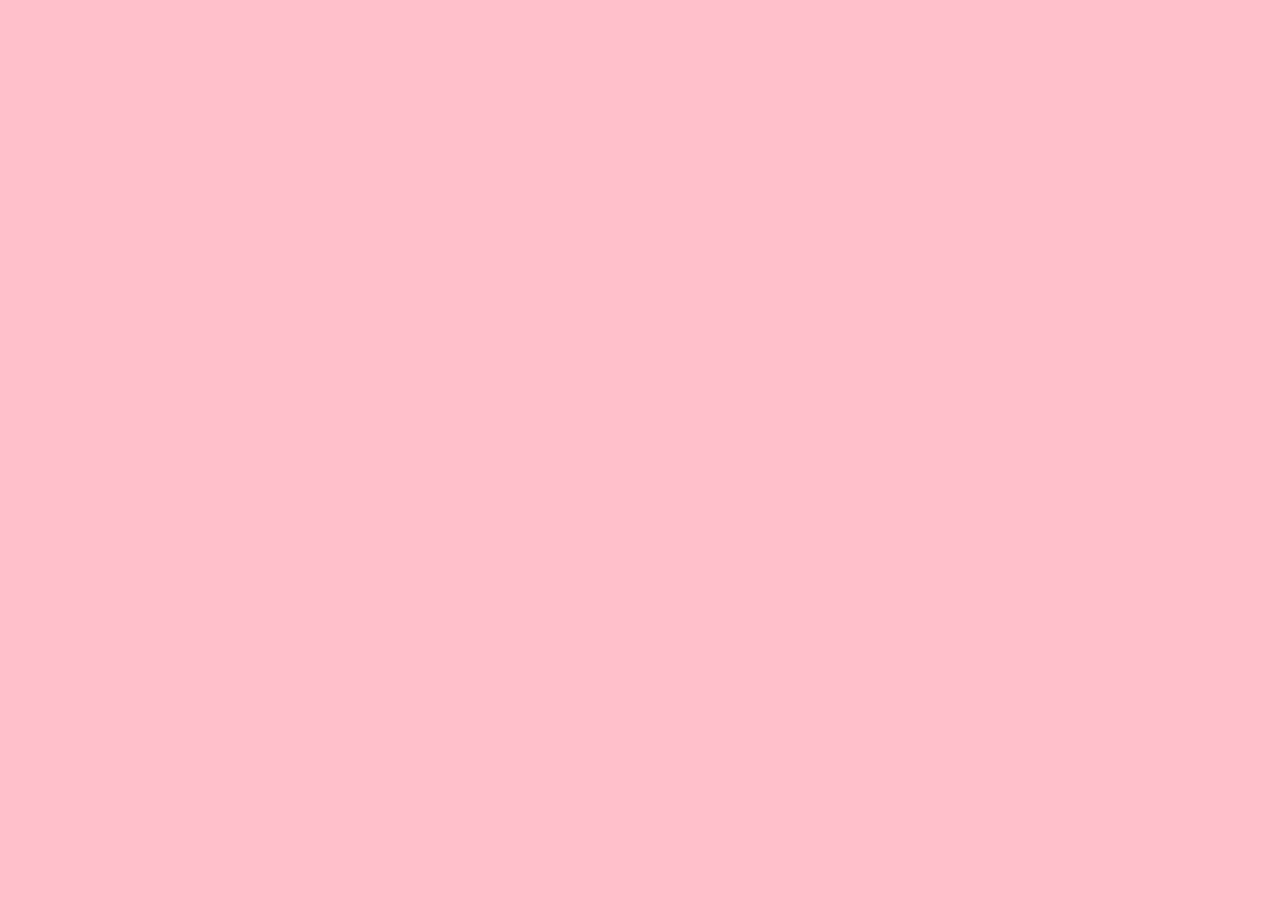
==== index.html @ a6f9ae4d "ver1.0" ====
<!DOCTYPE html>
<html lang="en">
<head>
    <meta charset="UTF-8">
    <meta http-equiv="X-UA-Compatible" content="IE=edge">
    <meta name="viewport" content="width=device-width, initial-scale=1.0">
    <title>Document</title>
    <script src="js/lcRem.js" type="text/javascript" charset="utf-8"></script>
    <script src="js/jquery-3.6.0.js"></script>
    <link rel="stylesheet" href="css/style.css">
    <link rel="stylesheet" href="//at.alicdn.com/t/font_3350679_cda191pmwhi.css">
</head>
<body>
    <div class="page start"></div>
    <div class="page main">
        <div class="holiday"></div>
        <div class="down icon iconfont icon-zuojiantou"></div>
        <div class="up icon iconfont icon-youjiantou"></div>   
        <div class="date">
        </div>
        <button class="animate">查看实际休息天数</button>
        <button class="back">返回首页</button>
        <!-- <div class="desc">
            <h3>成语：朝三暮四</h3>
            有一年，村子里闹了饥荒，狙公不得不缩减猴子的食粮，但他怕猴子们不高兴，就先和猴子们商量，他说：“从明天开始，我每天早上给你们三颗果子，晚上再给你们四颗，好吗？”猴子们听说他们的食粮减少，都咧嘴露牙的站了起来，表现出非常生气的样子。狙公看了，马上就改口说：“这样好了，我每天早上给你们四颗，晚上再给你们三颗，够吃了吧！”猴子们听说早上己经从三颗变成了四颗，以为食粮已经增加了，都高兴的一起趴在地上，不再闹了。
        </div> -->
    </div>
    <script>
        // var dateList = []
        $.ajax({
            url:"js/calender.json",
            success:function(res){
                console.log(res, res.date)
                res.forEach(item => {
                    // console.log(item)
                    
                });
                // $('.start')
            }
        })
    </script>   
</body>
</html>
---- css/style.css ----
*{
    margin: 0;
    padding: 0;
    box-sizing: border-box;
}

.page{
    width: 7.5rem;
    height: 100vh;
    position: fixed;
    left: 0;
    bottom: 0;
    overflow: hidden;

}
.start{
    z-index: 10;
    background-color: pink;
}
.main{
    background-color:lightgreen;

    /* background-size: 100% 100%; */
}
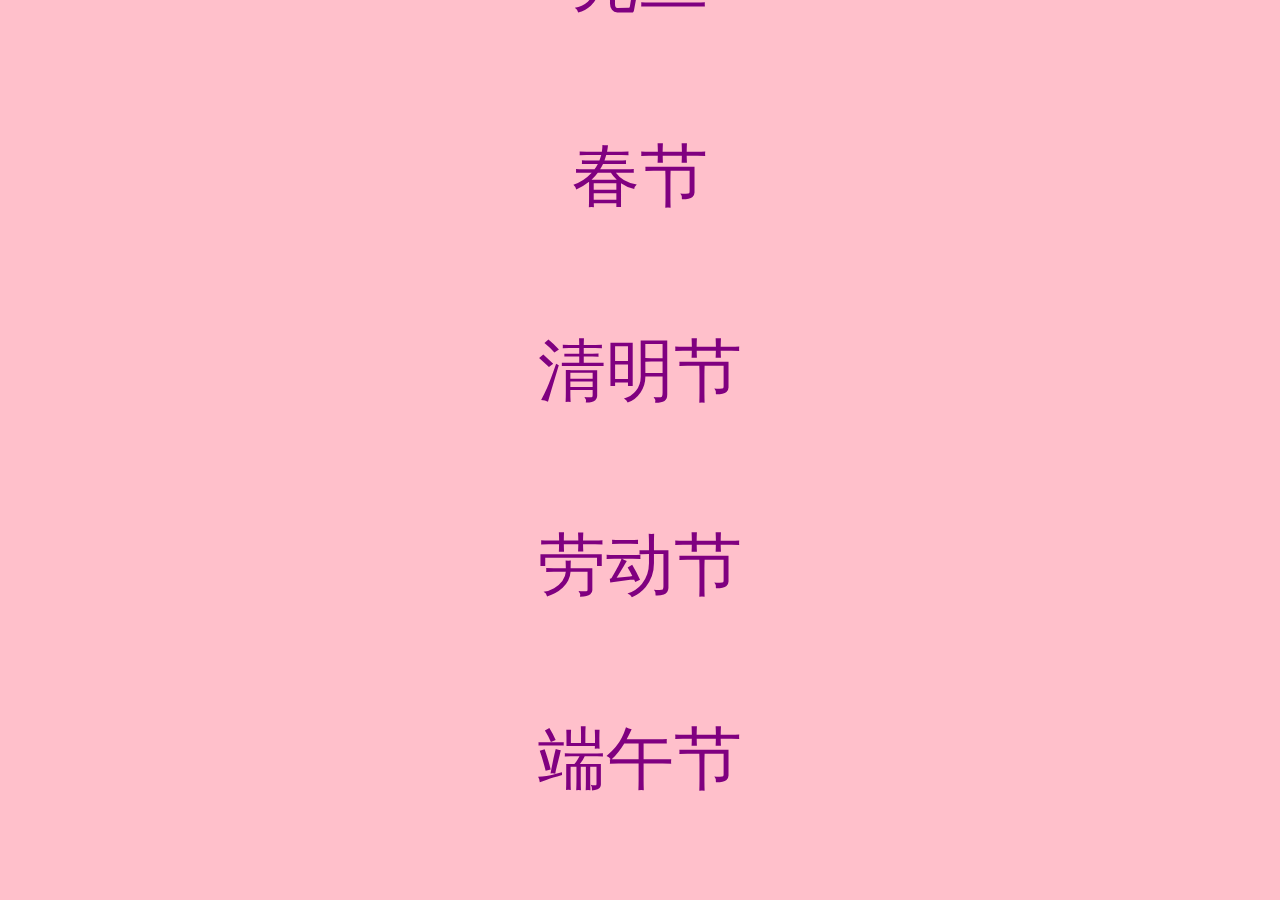
==== commit 83c0db36: "ver2.0 暂时把基本骨架做出来了，需要再想想next和last的处理以及最主要的动画部分" ====
--- a/index.html
+++ b/index.html
@@ -11,21 +11,39 @@
     <link rel="stylesheet" href="//at.alicdn.com/t/font_3350679_cda191pmwhi.css">
 </head>
 <body>
-    <div class="page start"></div>
+    <div class="page start">
+        <h1>2022假期调休日历</h1>
+        <h2>（仅列出假期前后日期）</h2>
+        <ul></ul>        
+    </div>
     <div class="page main">
-        <div class="holiday"></div>
-        <div class="down icon iconfont icon-zuojiantou"></div>
-        <div class="up icon iconfont icon-youjiantou"></div>   
-        <div class="date">
+        <div class="title">
+            <h1></h1>
+            <div class="last icon iconfont icon-zuojiantou"></div>
+            <div class="next icon iconfont icon-youjiantou"></div> 
         </div>
-        <button class="animate">查看实际休息天数</button>
-        <button class="back">返回首页</button>
+        <div class="weekends">
+            <h3 style="color:#999">日</h3>
+            <h3>一</h3>
+            <h3>二</h3>
+            <h3>三</h3>
+            <h3>四</h3>
+            <h3>五</h3>
+            <h3 style="color:#999">六</h3>
+        </div>  
+        <div class="date"></div>
+        <div class="bottom">
+            <div class="animate">查看实际休息天数</div>
+            <div class="back">返回首页</div>
+        </div>
+       
         <!-- <div class="desc">
             <h3>成语：朝三暮四</h3>
             有一年，村子里闹了饥荒，狙公不得不缩减猴子的食粮，但他怕猴子们不高兴，就先和猴子们商量，他说：“从明天开始，我每天早上给你们三颗果子，晚上再给你们四颗，好吗？”猴子们听说他们的食粮减少，都咧嘴露牙的站了起来，表现出非常生气的样子。狙公看了，马上就改口说：“这样好了，我每天早上给你们四颗，晚上再给你们三颗，够吃了吧！”猴子们听说早上己经从三颗变成了四颗，以为食粮已经增加了，都高兴的一起趴在地上，不再闹了。
         </div> -->
     </div>
     <script>
+        
         // var dateList = []
         $.ajax({
             url:"js/calender.json",
@@ -33,9 +51,65 @@
                 console.log(res, res.date)
                 res.forEach(item => {
                     // console.log(item)
+                    $('ul').append(`<li>${item.holiday}</li>`)
+                });
+                $('ul').click(function(event){
+                    // console.log(event)
+                    if (event.target.tagName == 'LI'){
+                        res.forEach(item => {
+                            if(event.target.innerHTML == item.holiday){
+                                // console.log(item.holiday)
+
+                                $('.main').css({
+                                    zIndex:50,
+                                    opacity:1
+                                })
+                                $('.start').css({
+                                    zIndex:0,
+                                    opacity:0
+                                })
+                                // console.log($('.title h1'))
+                                $('.title h1').html(item.holiday)
+                                for(let i of item.date){
+                                    // console.log(i)
+                                    
+                                    $('.date').append(`<h3>${i}</h3>`)
+                                }
+
+                                
+                                    
+                            }
+                        });  
+                        // console.log(!event.target.nextSibling)
+                        if(!event.target.nextSibling){
+                            $('.next').css({display:'none'})   
+                        }else{
+                            $('.next').css({display:'block'})
+                        }
+                        if(!event.target.previousSibling){
+                            $('.last').css({display:'none'})   
+                        }else{
+                            $('.last').css({display:'block'})
+                        }
+                    }
+                })
                     
-                });
-                // $('.start')
+                    
+                $('.back').click(function(){
+                    $('.start').css({
+                        zIndex:50,
+                        opacity:1
+                    })
+                    $('.main').css({
+                        zIndex:0,
+                        opacity:0
+                    })
+                    $('.date').empty()
+                })
+               
+                $('.next').click(function(){
+                    
+                })
             }
         })
     </script>   
--- a/css/style.css
+++ b/css/style.css
@@ -16,9 +16,101 @@
 .start{
     z-index: 10;
     background-color: pink;
+    display: flex;
+    flex-direction: column;
+    justify-content: center;
+    align-items: center;
+    opacity: 1;
+    transition: all .6s;
+    /* display: none; */
+}
+.start h1,.title h1{
+    font-size: 0.6rem;
+    
+}
+.start h2{
+    font-size: 0.4rem;
+}
+.start ul{
+    font-size: 0.4rem; 
+    margin: 1rem 0;
+    text-align: center;
+}
+.start ul li{
+    list-style: none;
+    margin: .6rem 0;
+    color: purple;
 }
 .main{
     background-color:lightgreen;
-
+    display: flex;
+    flex-direction: column;
+    opacity: 0;
+    transition: all .6s;
     /* background-size: 100% 100%; */
-}+}
+.main .title{
+    display: flex;
+    flex-direction: row;
+    justify-content: center;
+    align-items: center;
+    margin: 0.5rem;
+   
+}
+.title h1{
+    margin-right: 3rem;
+    letter-spacing: 0.1rem;
+    color: lightslategray;
+}
+.title .icon{
+    font-size: 0.6rem;
+}
+.title .icon-youjiantou{
+    font-size: 0.69rem;
+}
+.main .weekends{
+    display: flex;
+    flex-direction: row;
+    justify-content: space-around;
+    align-items: center;
+    margin-bottom: 0.4rem;
+}
+.weekends h3,.date h3{
+    font-size: 0.4rem;
+    color: #666;
+}
+.date h3:nth-child(7n),.date h3:nth-child(7n-6){
+    color:#999;
+}
+.main .date{
+    display: flex;
+    flex-direction: row;
+    flex-wrap: wrap;
+    justify-content: space-around;
+    align-items: center;
+}
+.date h3{
+    width: 1.05rem;
+    text-align: center;
+    margin-bottom: 0.4rem;
+}
+.main .bottom{
+    display: flex;
+    justify-content: space-around;
+    align-items: center;
+}
+.main .bottom div{
+    font-size: 0.3rem;
+    border: 1px solid #999;
+    color: #333;
+    border-radius: 1rem;
+    background-color: skyblue;
+}
+.main .bottom .animate{
+    width: 4rem;
+    text-align: center;
+}
+.main .bottom .back{
+    width: 2rem;
+    text-align: center;
+}
